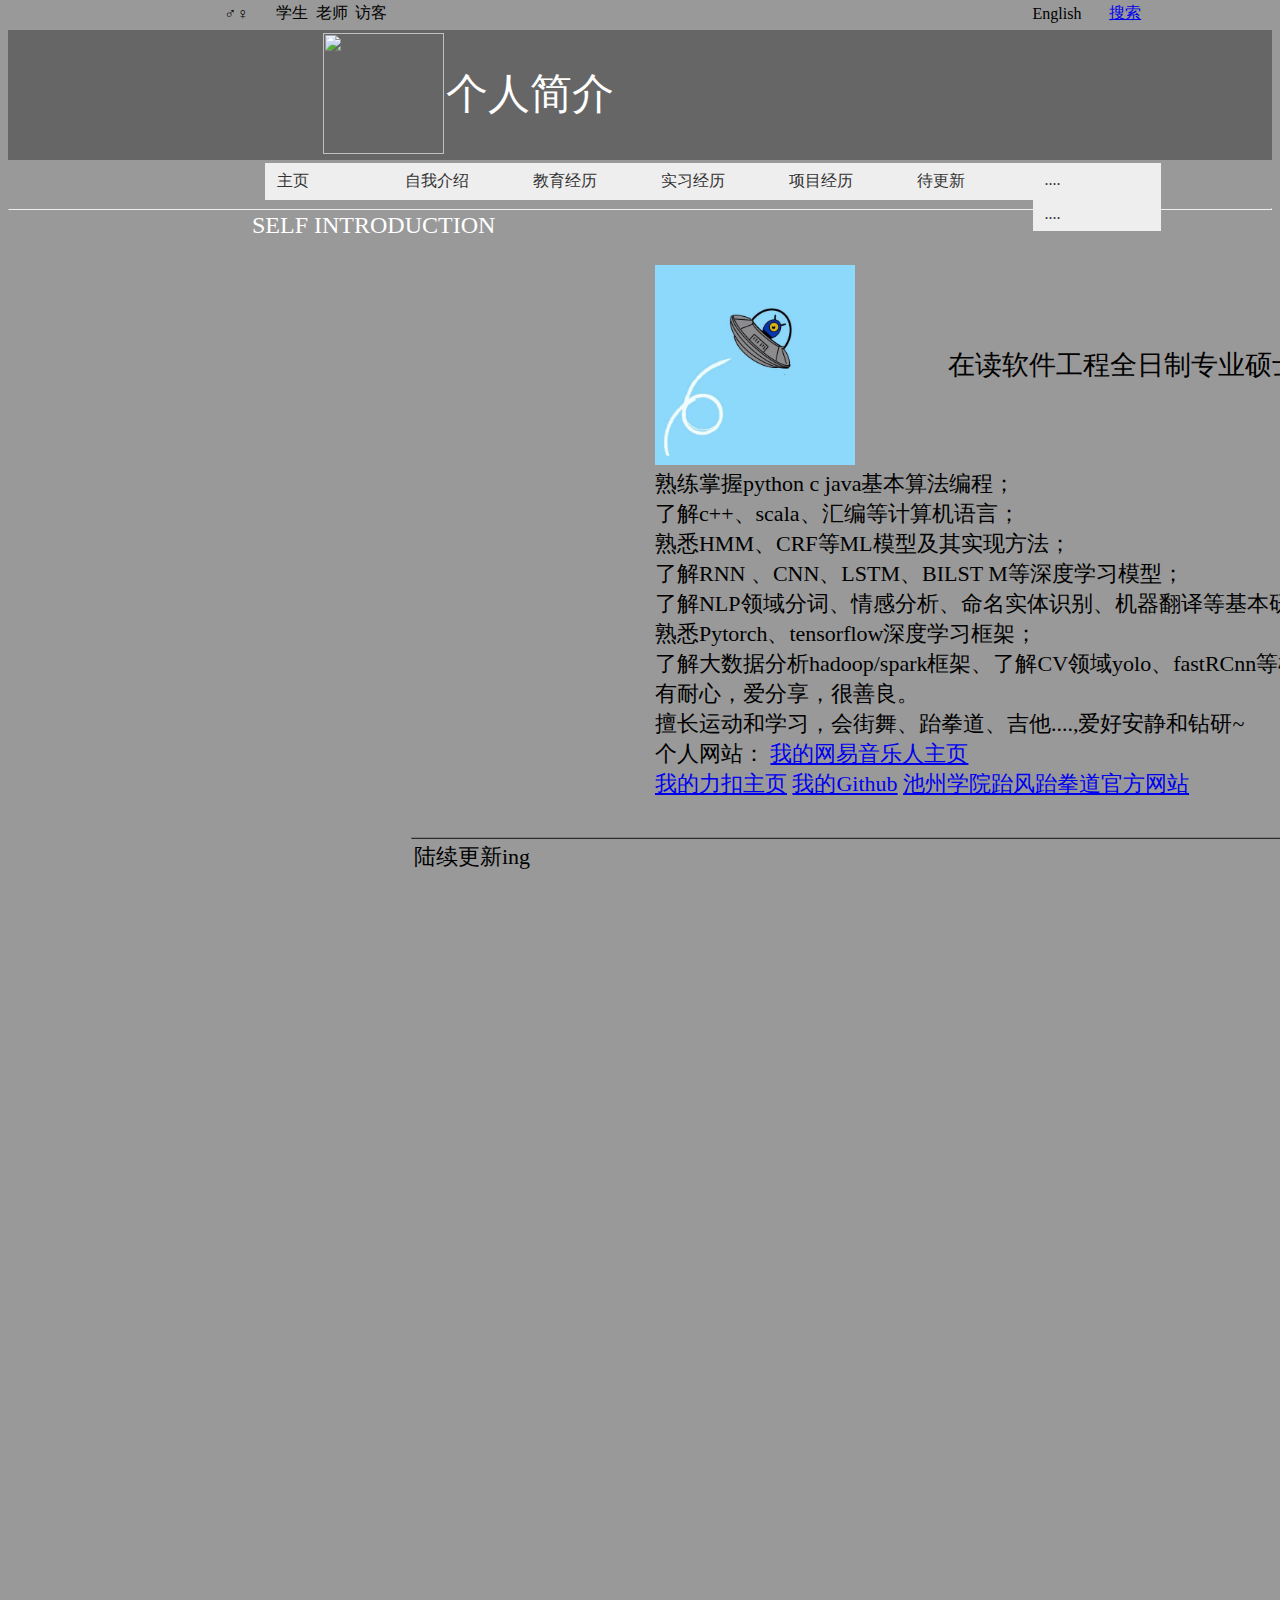
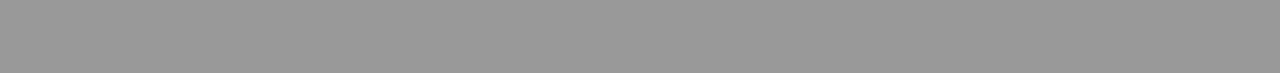
==== files/selfintroduction.html @ 1d9744c0 "Update selfintroduction.html" ====
<!DOCTYPE html PUBLIC "-//W3C//DTD XHTML 1.0 Transitional//EN" "http://www.w3.org/TR/xhtml1/DTD/xhtml1-transitional.dtd">
<html xmlns="http://www.w3.org/1999/xhtml">
<head>
<meta http-equiv="Content-Type" content="text/html; charset=utf-8" />
<meta http-equiv="X-UA-Compatible" content="IE=edge">
    <meta http-equiv="X-UA-Compatible" content="IE=Edge,chrome=1">
    <meta name="renderer" content="webkit">
    <link rel="stylesheet" href="../css/teachers.css">
    <script src="../js/jquery-1.7.2.min.js"></script>
    <script src="../js/SpryMenuBar.js" type="text/javascript"></script>
<title>个人简介</title>
<style type="text/css">
#Header{
    height:30px;
    background:#999>;
}
#logo{
	height: 130px;
	width:100%;
	background: #666;
	color: #FFF;
}
#han{
    height:40px;
    background:#999>;
}
#Content{
    height:auto；
    margin-top:20px;/*此处讲解margin的用法，设置content与上面header元素之间的距离*/
    background:#;
     
}
#han2{
    height:auto;
    background:#999;}
}
#Footer{
    height:40px;
    background:#90C;
    margin-top:20px;
}
#Container #logo p .zt {
	font-size: 36px;
	font-weight: bold;
}
.bg {
	font-style: italic;
	background-color: #CCC;
	font-size: 24px;
}
#Container {
	font-family: 楷体;
}
#Container #logo p .zh {
	font-family: 楷体;
}
#Container #logo p .zh {
	font-family: 宋体;
	color: #D6D6D6;
	font-size: 24px;
}
#Container #logo table tr td p {
	font-size: 48px;
}
#Container #logo table tr td {
	font-size: 24px;
}
.zt {
	font-family: 楷体;
	font-size: 27px;
}
#han2 table tr td {
	font-size: 20px;
	font-family: "楷体";
	text-align: left;
}
#han2 table {
	font-family: "宋体";
	font-size: 16px;
}
#Container #han table {
	text-align: center;
}
#Container #han table {
	text-align: center;
}
#Container #han table {
	text-align: center;
}
#Container #han table tr td {
	text-align: center;
}
#Container #han table {
	color: #999;
}
</style>
<link href="../css/SpryMenuBarHorizontal.css" rel="stylesheet" type="text/css" />
<style type="text/css">
}
#han3 #apDiv10 table tr td p {
	text-align: center;
}
body {
	margin-top: 0px;
	margin-bottom: 0px;
}
#apDiv1 {
	position: absolute;
	width: 200px;
	height: 129px;
	z-index: 1;
	left: 186px;
	top: 33px;
}
#apDiv2 {
	position: absolute;
	width: 124px;
	height: 125px;
	z-index: 1;
	left: 323px;
	top: 33px;
}
#apDiv8 {
	position: absolute;
	width: 408px;
	height: 52px;
	z-index: 2;
	left: 446px;
	top: 66px;
	font-size: 42px;
}
.zt {
	font-family: 楷体;
	font-size: 27px;
	text-align: center;
}
.zt2 {
	font-family: 楷体;
}
.zt .zt2 .zt2 {
	font-size: 22px;
}
.zt2 {
	font-size: 22px;
}
.11 {
	font-size: 22px;
}
#pxb {
	position: absolute;
	width: 1049px;
	height: 100%;
	z-index: 3;
	left: 411px;
	top: 262px;
	bottom: 0px;
}
.zt1 {	font-family: 楷体;
	font-size: 27px;
}
.zt1 {	font-family: 楷体;
	font-size: 27px;
	text-align: center;
}
#byd {
	position: absolute;
	width: 1059px;
	height: 100%;
	z-index: 8;
	left: 412px;
	margin-bottom: 20px;
	top: 263px;
	visibility: hidden;
}
#sjg {
	position: absolute;
	width: 1345px;
	height: 100%;
	z-index: 5;
	left: 261px;
	top: 260px;
	bottom: 0px;
	visibility: hidden;
}
#xzd {
	position: absolute;
	width: 1342px;
	height: 100%;
	z-index: 6;
	left: 259px;
	top: 257px;
	bottom: 0px;
	visibility: hidden;
}
#tjz {
	position: absolute;
	width: 1344px;
	height: 100%;
	z-index: 7;
	left: 260px;
	top: 257px;
	visibility: hidden;
}
#zzb {
	position: absolute;
	width: 200px;
	height: 115px;
	z-index: 8;
	left: 17px;
	top: 562px;
}
#dab {
	position: absolute;
	width: 200px;
	height: 115px;
	z-index: 9;
	left: 0px;
	top: 435px;
}
#pxb div {
	font-family: 宋体;
}
#byd div {
	font-family: 楷体;
}
#pxb div {
	font-family: 楷体;
}
#sjg div {
	font-family: 楷体;
}
#tjz div {
	font-family: 楷体;
}
#hz {
	position: absolute;
	width: 1021px;
	height: 342px;
	z-index: 9;
	left: 405px;
	top: 269px;
	bottom: 20px;
	visibility: hidden;
}
#sjg table tr td {
	font-family: 楷体;
}
#xzd div p strong {
	font-family: 楷体;
}
</style>
<script type="text/javascript">
function MM_showHideLayers() { //v9.0
  var i,p,v,obj,args=MM_showHideLayers.arguments;
  for (i=0; i<(args.length-2); i+=3) 
  with (document) if (getElementById && ((obj=getElementById(args[i]))!=null)) { v=args[i+2];
    if (obj.style) { obj=obj.style; v=(v=='show')?'visible':(v=='hide')?'hidden':v; }
    obj.visibility=v; }
}
function MM_popupMsg(msg) { //v1.0
  alert(msg);
}
</script>
</head>
<body bgcolor="#999999">
<div id="Container">
    <div id="Header">
      <table width="100%" border="0">
        <tr>
          <td width="17%">&nbsp;</td>
          <td width="4%" onclick="MM_popupMsg('世界上发生巧合的概率太低。缘分，有究竟是什么呢?对我来说，只是因为有一天遇见了，所以愿意为之努力。\r')">♂♀</td>
          <td width="3%" onclick="MM_popupMsg('要珍惜每一次相遇，珍惜每一个现在，因为很可能，这次，就是最后一次。\r')">学生</td>
          <td width="3%" onclick="MM_popupMsg('你好陌生人 会不会奇怪 如果有一天我们亲密到无猜 那时的疯狂 那是因为爱爱爱爱爱爱爱爱 我想你也能明白\r')">老师</td>
          <td width="29%" onclick="MM_popupMsg('你好，很高兴能够遇见你，因为时光它此刻最温柔。\r')">访客</td>
          <td width="11%">&nbsp;</td>
          <td width="14%">&nbsp;</td>
          <td width="6%" onclick="MM_popupMsg('you get it')" onfocus="MM_popupMsg('you get it')">English</td>
          <td width="13%"><a href="http://www.google.com/" target="new">搜索</a></td>
        </tr>
      </table>
    </div>
        <div id="logo">
          <table width="100%" border="0">
            <tr>
              <td width="19%" height="159" rowspan="2"><div id="apDiv2"><img src="../img/hpro.jpg" width="121" height="121" /></div></td>
              <td width="81%"><div id="apDiv8">个人简介</div>                <p>&nbsp;</p></td>
            </tr>
            <tr>
              <td height="75">SELF INTRODUCTION</td>
            </tr>
          </table>
  </div>
       <div id="han">
         <table width="100%" border="0">
           <tr>
             <td height="40" bgcolor="#999999">&nbsp;</td>
             <td width="80%" bgcolor="#999999"><ul id="MenuBar1" class="MenuBarHorizontal">
               <li><a href="../index.html">主页</a>               </li>
               <li><a href="#" onclick="MM_showHideLayers('pxb','','show','byd','','hide','sjg','','hide','xzd','','hide','tjz','','hide','hz','','hide')">自我介绍</a></li>
               <li><a href="#" onclick="MM_showHideLayers('pxb','','hide','byd','','show','sjg','','hide','xzd','','hide','tjz','','hide','hz','','hide')">教育经历</a></li>
               <li><a href="#" onclick="MM_showHideLayers('pxb','','hide','byd','','hide','sjg','','show','xzd','','hide','tjz','','hide','hz','','hide')">实习经历</a></li>
               <li><a href="#" onclick="MM_showHideLayers('pxb','','hide','byd','','hide','sjg','','hide','xzd','','hide','tjz','','show')">项目经历</a></li>
               <li><a href="#" onclick="MM_showHideLayers('pxb','','hide','byd','','hide','sjg','','hide','xzd','','show','tjz','','hide','hz','','hide')">待更新</a>               </li>
               <li><a href="#" onclick="MM_showHideLayers('pxb','','hide','byd','','hide','sjg','','hide','xzd','','show','tjz','','hide','hz','','hide')">....</a></li>
               <li><a href="#" onclick="MM_showHideLayers('pxb','','hide','byd','','hide','sjg','','hide','xzd','','show','tjz','','hide','hz','','hide')">....</a></li>
             </ul></td>
           </tr>
         </table>
       </div>
</div>
</div>
<hr />
<div id="pxb">
  <table width="100%" border="0">
    <tr>
      <td width="23%" height="51">&nbsp;</td>
      <td width="25%" rowspan="2"><img src="../img/pro.jpg" width="200" height="200" /></td>
      <td width="40%" rowspan="2" class="zt">在读软件工程全日制专业硕士</td>
      <td width="12%" rowspan="2" class="zt">&nbsp;</td>
    </tr>
    <tr>
      <td height="108">&nbsp;</td>
    </tr>
    <tr>
      <td height="112"><br /></td>
      <td colspan="3" valign="bottom" class="zt2">熟练掌握python c java基本算法编程；<br />
        了解c++、scala、汇编等计算机语言；<br />
        熟悉HMM、CRF等ML模型及其实现方法；<br />
        了解RNN 、CNN、LSTM、BILST M等深度学习模型；<br />
        了解NLP领域分词、情感分析、命名实体识别、机器翻译等基本研究现状和方法；熟悉Pytorch、tensorflow深度学习框架；<br />
        了解大数据分析hadoop/spark框架、了解CV领域yolo、fastRCnn等模型； 负责任，有耐心，爱分享，很善良。<br />
	擅长运动和学习，会街舞、跆拳道、吉他....,爱好安静和钻研~<br />
	 个人网站：
	      <a href="https://music.163.com/#/user/home?id=393170136">我的网易音乐人主页</a><br />
	      <a href="https://leetcode-cn.com/u/wanghai_nihao/">我的力扣主页</a>  
	       <a href="https://github.com/HelloHeChengXi">我的Github</a>  
	     <a href="https://hellohechengxi.github.io/TF">池州学院跆风跆拳道官方网站</a>  
	    </td>
    </tr>
    <tr>
      <td colspan="4" class="zt1">&nbsp;</td>
    </tr>
  </table>
<table width="100%" border="1">
    <tr> </tr>
    <tr> </tr>
  </table>
  <table width="100%" border="0">
    <tr>
      <td class="zt2">陆续更新ing</td>
    </tr>
  </table>
  <p>&nbsp;</p>
<p>&nbsp;</p>
</div>
<div id="byd">
  <table width="106%" height="351" border="0">
    <tr>
      <td width="19%" height="49">&nbsp;</td>
      <td width="25%" rowspan="2"><img src="../img/pro.jpg" width="200" height="197" /></td>
      <td width="33%" rowspan="2" class="zt1"> 池州学院 计算机科学与技术<br />
      辽宁科技大学 &nbsp; &nbsp;软件工程<br /></td>
      <td width="23%" rowspan="2">&nbsp;</td>
    </tr>
    <tr>
      <td height="150">&nbsp;</td>
    </tr>
    <tr>
      <td height="112">&nbsp;</td>
      <td colspan="3"><p class="zt2">2015年9月----2019年6月 池州学院 计算机科学与技术 全日制本科</p>
        <p class="zt2">2017年7月“凌翔杯”安徽省机器人大赛大学组三等奖</p>
        <p class="zt2">2018年5月 池州学院2018年大学生程序设计大赛二等奖</p>
        <p class="zt2">2016年7月-2017-6月 池州学院跆风跆拳道会长、IT技术交流协会副会长</p>
        <p class="zt2">2018年9月 第三届“科创杯”校园app设计大赛第三名</p>
        <p class="zt2">2017年5月 池州学院2017年大学生程序设计大赛优秀奖</p>
        <p class="zt2">2017年9月 独自设计开发出池州学院跆风跆拳道协会官方网站</p>
        <p class="zt2">2019年12月---2022年3月 辽宁科技大学 软件工程（NLP） |全日制专业硕士</p>
        <p class="zt2">2019年12月 获得优秀学生奖学金（全年学费） </p>
        <p class="zt2">2019年12月 免修硕士英语，修完博士英语成绩优秀</p>
        <p class="zt2">EI会议（Chinese grammatical error diagnosis based on sequence tagging methods）</p>
      <p class="zt2">一篇，另一篇在投； </p></td>
    </tr>
    <tr>
      <td height="29">&nbsp;</td>
      <td>&nbsp;</td>
      <td>&nbsp;</td>
      <td>&nbsp;</td>
    </tr>
  </table>
  <table width="100%" border="0">
    <tr> </tr>
    <tr> </tr>
    <tr> </tr>
    <tr> </tr>
  </table>
  <table width="100%" border="0">
    <tr> </tr>
  </table>
  <div align="center"></div>
  <table width="100%" border="0">
    <tr>
      <td height="28" class="zt2">我的生活还在继续.....</td>
    </tr>
    <tr> </tr>
    <tr> </tr>
  </table>
</div>
<div id="sjg">
  <table width="100%" border="0">
    <tr>
      <td width="25%" height="49">&nbsp;</td>
      <td width="19%" rowspan="2"><img src="../img/pro.jpg" width="200" height="200" /></td>
      <td width="25%" rowspan="2" class="zt1">目前都是小厂实习</td>
      <td width="31%" rowspan="2">&nbsp;</td>
    </tr>
    <tr>
      <td height="152">&nbsp;</td>
    </tr>
    <tr>
      <td height="239">&nbsp;</td>
      <td colspan="3"><p class="zt2">2019年2月-2019年4月 江苏镇江软件人才学院 java实习生</p>
        <p class="zt2">为其一个月Java培训实习； </p>
        <p class="zt2">熟练掌握java解决各类排序、递归、动态规划等问题； </p>
        <p class="zt2">熟悉java类和对象、继承、封装、多态等基础知识；</p>
        <p class="zt2">2021年5月-2021年9月 南京柯基数据科技有限公司 NLP实习生</p>
	<p class="zt2">工作期间参与公司知识图谱平台的搭建和优化，参与负责对外军工保密项目给测试部门</p>
	<p class="zt2">，主要工作内容包括数据预处理，搭建不仅限于实体识别和事件抽取等模型，</p>
      <p class="zt2">提供基于模型或规则的训练及测试接口。</p></td>
    </tr>
    <tr> </tr>
  </table>
  <table width="100%" border="0">
    <tr> </tr>
    <tr> </tr>
    <tr>
      <td height="748"><table width="100%" border="0">
        <tr> </tr>
        <tr>
          <td height="33">&nbsp;</td>
        </tr>
      </table></td>
    </tr>
  </table>
</div>
<div id="xzd">
  <table width="100%" border="0">
    <tr>
      <td width="25%" height="171"><p>┉┉┉</p>
        <p>┉┉┉</p>
      <p>┉┉┉</p>        <p>&nbsp;</p></td>
      <td width="44%">&nbsp;</td>
      <td width="29%">&nbsp;</td>
      <td width="2%">&nbsp;</td>
    </tr>
</table>
  <div align="center">
    <p><strong>告知</strong></p>
    <hr />
    <p class="zt2">此信息编辑于2021.05.22，信息包含部分个人信息，并非全面介绍，信息在陆续更新中，</p>
    <p class="zt2">欢迎日常学术交流，邮箱：nicewanghai@163.com!!!</p>
  </div>
  <table width="100%" border="0">
    <tr> </tr>
    <tr> </tr>
  </table>
</div>
<div id="tjz">
  <table width="100%" border="0">
    <tr>
      <td width="25%" height="47">&nbsp;</td>
      <td width="0%">&nbsp;</td>
      <td width="75%" rowspan="3"><p class="zt2">项目经历</p>
        <p class="zt2">2017.07 - 2017.12 &nbsp;“凌翔杯”安徽省机器人大赛 &nbsp;|核心成员</p>
        <p class="zt2">项目内容：智能四驱车通过发光二极管照射黑白赛道反射接收不同值，来确定赛道的形态，达到不脱离赛道的目的；通过调整四驱车运动函数，使得四驱车在不脱离赛道的情况下，最短时间内完成赛道。 </p>
        <p class="zt2">工作内容：调整四驱车烧录的c语言代码中对发光二极管反射接收值的最优调整，设计四驱车在直线行驶、弯道行驶的速度分配函数等。 </p>
        <p class="zt2">最终结果：省三等级。 </p>
        <p class="zt2">2018.09 - 2018.12 &nbsp;第三届“科创杯”校园app设计大赛 |核心成员</p>
        <p class="zt2">项目内容：基于Android studio开发的一款限时使用的社交APP，项目基础模块包括登录注册、聊天动态，特色模块包括清晨唤醒计划（音乐、文本、短视频推荐）、运动联盟、今日话题等。</p>
        <p class="zt2">工作内容：抛开软件开发的问题定义、需求分析、软件测试等过程，软件设计如下：从具体独立PS页面设计到Android studio实现软件搭建，未部署服务器，软件成型。 </p>
        <p class="zt2">最终结果：app比赛第二名、大创项目、本科毕业设计</p>
        <p class="zt2">2019.09 - 2020.02 &nbsp;基于优化的情感词典分析网络抑郁倾向 &nbsp;|个人兴趣</p>
        <p class="zt2">项目简介：数据集通过python爬虫爬取网易云歌单名、歌曲评论信息、及 用户基本信息（歌单名条目91770条，分析用户100名）；通过jieba分词 将用户收藏歌单信息转换为词条，通过台湾大学情感词典、大连理工情感 词典、知网词典进行优化扩充分析各用户情感极性，计划使用SVM、BIlst m模型进行情感极性分类预测。 </p>
        <p class="zt2">实践所得：系统掌握了情感分析过程、掌握python爬虫方法、掌握各数据预处理技术、了解各分词工具的使用、了解社会抑郁现状等。</p>
        <p class="zt2">基于人工智能的法律推荐研究（创新创业项目，无项目实际开发）大数据分析未来大众娱乐发展趋势 实践所得：系统学习了Hadoop/Spark框架等。 </p>
        <p class="zt2">2019.09 - 至今 &nbsp;基于深度学习的中文语法纠错 &nbsp;|毕业设计</p>
        <p class="zt2">项目简简介：硕士毕业设计，中文语法纠错即是给中文语句找错，而其错误类型官方认定为四种，缺少、冗余、乱序、用词不当。将文本检错看成序列标注问题进行解决，创新之处在于采用BERT BILSTM CRF和XL NET BILSTM CRF模型，其中BERT、XLNET仅作词嵌入用，对比实验设计CRF、HMM、BERT-CRF、BILSTM、BILSTM-CRF五种模型，最终 模型仅在用词不当错误上于国际最新研究基准F1值提升0.14。 目前尚在研究。</p>
	<p class="zt2">2019.09 - 至今 &nbsp;军工知识图谱搭建 &nbsp;|保密项目</p>
        <p class="zt2">从将多态非结构化数据中提取有用信息用于搭建知识图谱，本人主要负责 数据清洗、数据处理、调优Bert_Bilstm_Crf命名实体识别模型、transfor mers_rnn_crf用于事件抽取模型，提供端口训练预测。</p>
        <p class="zt2">&nbsp;</p>
    </tr>
  </table>
</div>
<p>&nbsp;</p>
</body>
</html>
---- css/teachers.css ----
/*轮播图片*/
.teachers_banner{
    width:100%;
    height:575px;
    background: url(../images/teachers_banner.jpg) no-repeat center top;
    background-size: cover;
     position: relative;
    overflow: hidden;
}
.teachers_b{
  position:relative;
  margin-top:130px;
}
#slide {
    margin: 0 auto;
    width: 760px;
    height: 330px;
    position: relative;
  }

#slide li {
	position: absolute;
	width: 759px;
	display: -webkit-box;
	display: -webkit-flex;
	display: flex;
	align-items: flex-start;
	-webkit-box-align: flex-start;
	-webkit-align-items: flex-start;
	background: #fff;
	overflow: hidden;
	box-shadow: 0 0 20px #1d374d;
	left: 43px;
	top: 20px;
	height: 468px;
}

#slide li img {
    width: 100%;
    height: 100%;
}
.slide_left{
 /* width:240px;*/
}
.slide_right{
 /* width:440px;*/
  padding: 40px;
  -webkit-box-flex: 1;
    -webkit-flex: 1;
    flex: 1;
    min-width: 0;
}
.slide_right h3{
font: 400 30px/18px "Microsoft Yahei";
color:#222222;
}
.slide_right h3 span{
  display:inline-block;
  margin-left:10px;
  font: 400 14px/36px "Microsoft Yahei";
color:#555555;
}
.slide_right p{
  padding:20px 0 30px;
  color:#555555;
    font: 400 14px/24px "Microsoft Yahei";
    border-bottom: 1px solid #dbdbdb;
}
.slide_right dl{
  padding-top:30px;
}
.slide_right dd{
  float: left;
  width:33.3%;
   color:#777;
    font: 400 12px/24px "Microsoft Yahei";

}
.slide_right dd h3{
color:#ff9000;
margin-bottom:20px;
}
.arrow {
   /* display: none;*/
}

.arrow .prev,
.arrow .next {
    position: absolute;
    width: 64px;
    top: 38%;
    z-index: 9;
    font: 700 96px 'simsun';
    opacity: 0.3;
    color: #fff;
    cursor: pointer;
}

.arrow .prev {
    left: -220px;
}

.arrow .next {
    right: -220px;
}

.arrow .prev:hover,
.arrow .next:hover {
    color: #00a0e9;
    opacity: .7;
}
---- css/SpryMenuBarHorizontal.css ----
@charset "UTF-8";

/* SpryMenuBarHorizontal.css - version 0.6 - Spry Pre-Release 1.6.1 */

/* Copyright (c) 2006. Adobe Systems Incorporated. All rights reserved. */

/*******************************************************************************

 LAYOUT INFORMATION: describes box model, positioning, z-order

 *******************************************************************************/

/* The outermost container of the Menu Bar, an auto width box with no margin or padding */
ul.MenuBarHorizontal
{
	margin: 0;
	padding: 0;
	list-style-type: none;
	font-size: 100%;
	cursor: default;
	width: auto;
}
/* Set the active Menu Bar with this class, currently setting z-index to accomodate IE rendering bug: http://therealcrisp.xs4all.nl/meuk/IE-zindexbug.html */
ul.MenuBarActive
{
	z-index: 1000;
}
/* Menu item containers, position children relative to this container and are a fixed width */
ul.MenuBarHorizontal li
{
	margin: 0;
	padding: 0;
	list-style-type: none;
	font-size: 100%;
	position: relative;
	text-align: left;
	cursor: pointer;
	width: 8em;
	float: left;
	background-color: #999999;
}
/* Submenus should appear below their parent (top: 0) with a higher z-index, but they are initially off the left side of the screen (-1000em) */
ul.MenuBarHorizontal ul
{
	margin: 0;
	padding: 0;
	list-style-type: none;
	font-size: 100%;
	z-index: 1020;
	cursor: default;
	width: 8.2em;
	position: absolute;
	left: -1000em;
}
/* Submenu that is showing with class designation MenuBarSubmenuVisible, we set left to auto so it comes onto the screen below its parent menu item */
ul.MenuBarHorizontal ul.MenuBarSubmenuVisible
{
	left: auto;
}
/* Menu item containers are same fixed width as parent */
ul.MenuBarHorizontal ul li
{
	width: 8.2em;
}
/* Submenus should appear slightly overlapping to the right (95%) and up (-5%) */
ul.MenuBarHorizontal ul ul
{
	position: absolute;
	margin: -5% 0 0 95%;
}
/* Submenu that is showing with class designation MenuBarSubmenuVisible, we set left to 0 so it comes onto the screen */
ul.MenuBarHorizontal ul.MenuBarSubmenuVisible ul.MenuBarSubmenuVisible
{
	left: auto;
	top: 0;
}

/*******************************************************************************

 DESIGN INFORMATION: describes color scheme, borders, fonts

 *******************************************************************************/

/* Submenu containers have borders on all sides */
ul.MenuBarHorizontal ul
{
	border: 1px solid #CCC;
}
/* Menu items are a light gray block with padding and no text decoration */
ul.MenuBarHorizontal a
{
	display: block;
	cursor: pointer;
	background-color: #EEE;
	padding: 0.5em 0.75em;
	color: #333;
	text-decoration: none;
}
/* Menu items that have mouse over or focus have a blue background and white text */
ul.MenuBarHorizontal a:hover, ul.MenuBarHorizontal a:focus
{
	background-color: #33C;
	color: #FFF;
}
/* Menu items that are open with submenus are set to MenuBarItemHover with a blue background and white text */
ul.MenuBarHorizontal a.MenuBarItemHover, ul.MenuBarHorizontal a.MenuBarItemSubmenuHover, ul.MenuBarHorizontal a.MenuBarSubmenuVisible
{
	background-color: #33C;
	color: #FFF;
}

/*******************************************************************************

 SUBMENU INDICATION: styles if there is a submenu under a given menu item

 *******************************************************************************/

/* Menu items that have a submenu have the class designation MenuBarItemSubmenu and are set to use a background image positioned on the far left (95%) and centered vertically (50%) */
ul.MenuBarHorizontal a.MenuBarItemSubmenu
{
	background-image: url(SpryMenuBarDown.gif);
	background-repeat: no-repeat;
	background-position: 95% 50%;
}
/* Menu items that have a submenu have the class designation MenuBarItemSubmenu and are set to use a background image positioned on the far left (95%) and centered vertically (50%) */
ul.MenuBarHorizontal ul a.MenuBarItemSubmenu
{
	background-image: url(SpryMenuBarRight.gif);
	background-repeat: no-repeat;
	background-position: 95% 50%;
}
/* Menu items that are open with submenus have the class designation MenuBarItemSubmenuHover and are set to use a "hover" background image positioned on the far left (95%) and centered vertically (50%) */
ul.MenuBarHorizontal a.MenuBarItemSubmenuHover
{
	background-image: url(SpryMenuBarDownHover.gif);
	background-repeat: no-repeat;
	background-position: 95% 50%;
}
/* Menu items that are open with submenus have the class designation MenuBarItemSubmenuHover and are set to use a "hover" background image positioned on the far left (95%) and centered vertically (50%) */
ul.MenuBarHorizontal ul a.MenuBarItemSubmenuHover
{
	background-image: url(SpryMenuBarRightHover.gif);
	background-repeat: no-repeat;
	background-position: 95% 50%;
}

/*******************************************************************************

 BROWSER HACKS: the hacks below should not be changed unless you are an expert

 *******************************************************************************/

/* HACK FOR IE: to make sure the sub menus show above form controls, we underlay each submenu with an iframe */
ul.MenuBarHorizontal iframe
{
	position: absolute;
	z-index: 1010;
	filter:alpha(opacity:0.1);
}
/* HACK FOR IE: to stabilize appearance of menu items; the slash in float is to keep IE 5.0 from parsing */
@media screen, projection
{
	ul.MenuBarHorizontal li.MenuBarItemIE
	{
		display: inline;
		f\loat: left;
		background: #FFF;
	}
}
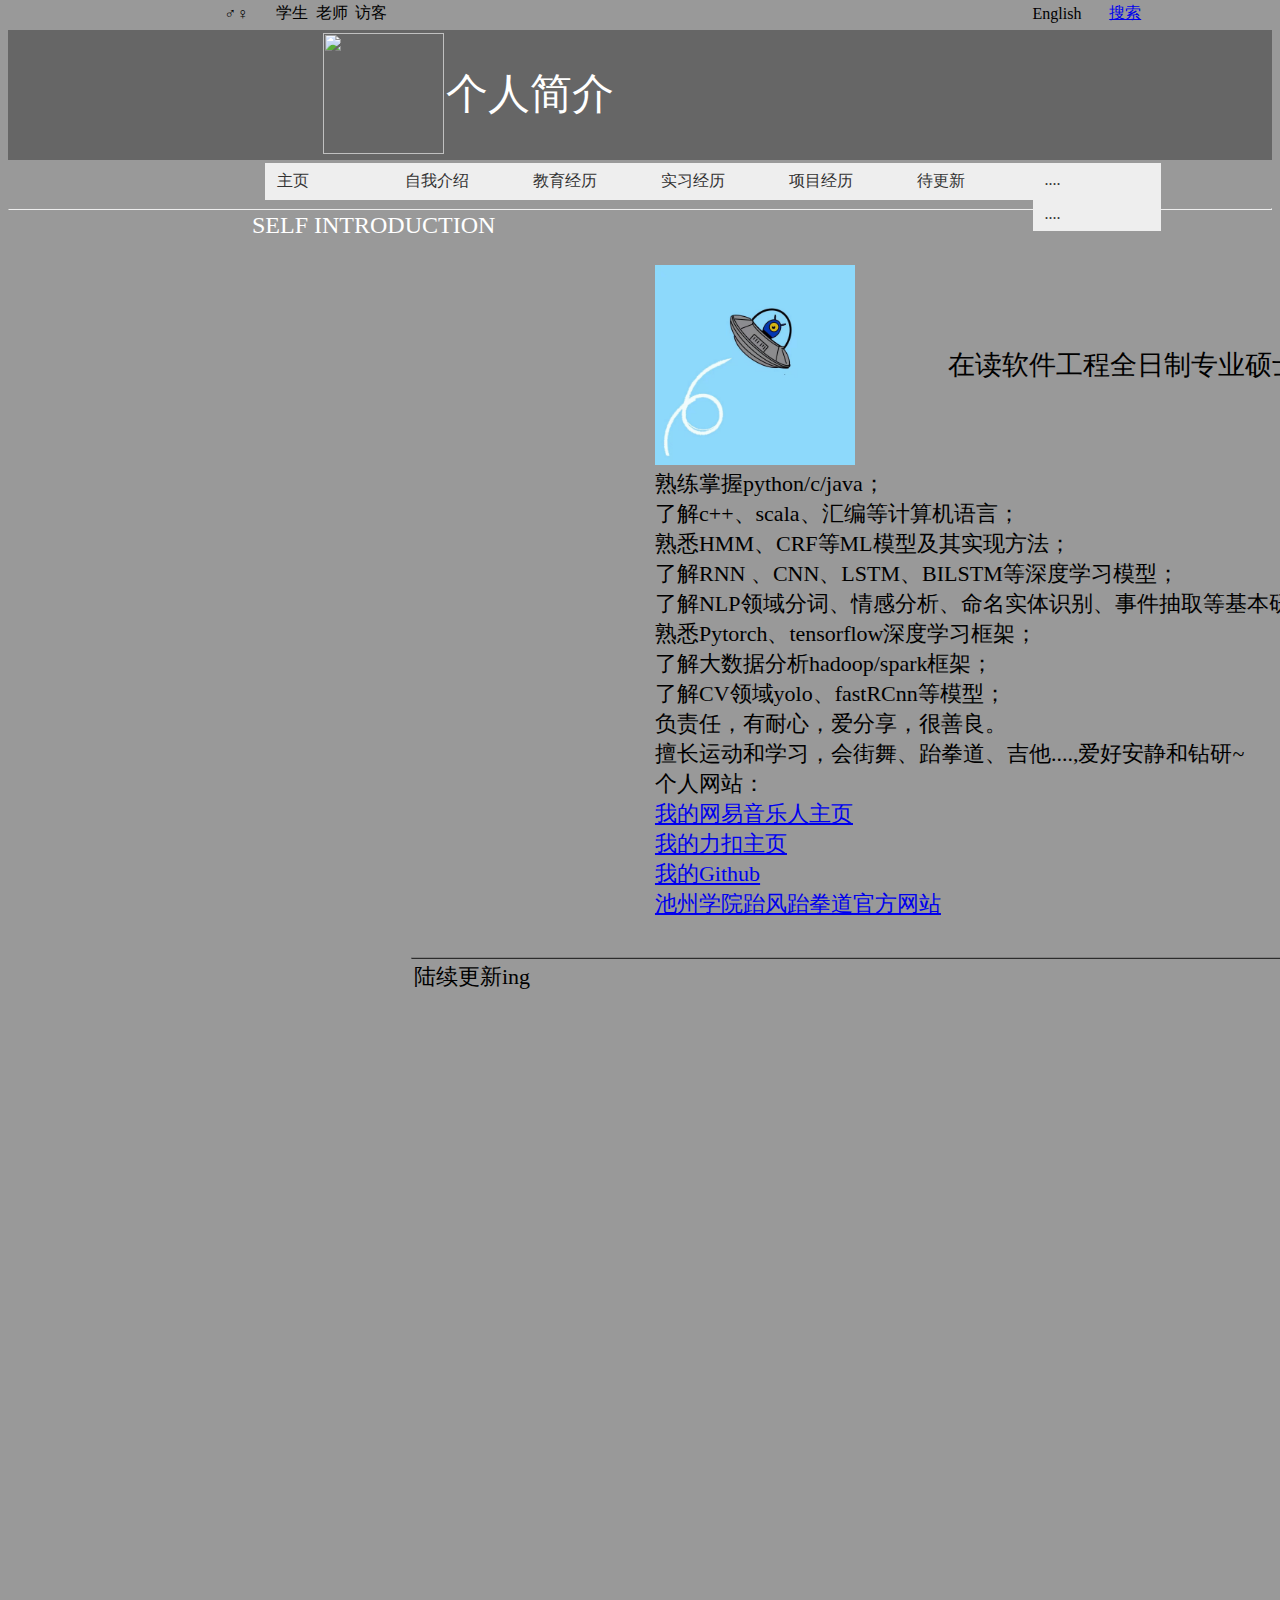
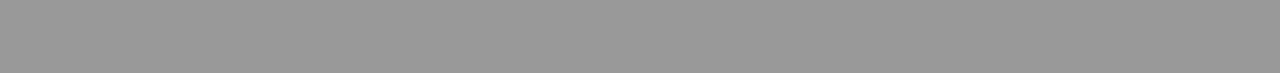
==== commit f526e94a: "Update selfintroduction.html" ====
--- a/files/selfintroduction.html
+++ b/files/selfintroduction.html
@@ -323,18 +323,21 @@
     </tr>
     <tr>
       <td height="112"><br /></td>
-      <td colspan="3" valign="bottom" class="zt2">熟练掌握python c java基本算法编程；<br />
+      <td colspan="3" valign="bottom" class="zt2">熟练掌握python/c/java；<br />
         了解c++、scala、汇编等计算机语言；<br />
         熟悉HMM、CRF等ML模型及其实现方法；<br />
-        了解RNN 、CNN、LSTM、BILST M等深度学习模型；<br />
-        了解NLP领域分词、情感分析、命名实体识别、机器翻译等基本研究现状和方法；熟悉Pytorch、tensorflow深度学习框架；<br />
-        了解大数据分析hadoop/spark框架、了解CV领域yolo、fastRCnn等模型； 负责任，有耐心，爱分享，很善良。<br />
+        了解RNN 、CNN、LSTM、BILSTM等深度学习模型；<br />
+        了解NLP领域分词、情感分析、命名实体识别、事件抽取等基本研究现状和方法；<br />
+	熟悉Pytorch、tensorflow深度学习框架；<br />
+        了解大数据分析hadoop/spark框架；<br />
+	了解CV领域yolo、fastRCnn等模型； <br />
+	负责任，有耐心，爱分享，很善良。<br />
 	擅长运动和学习，会街舞、跆拳道、吉他....,爱好安静和钻研~<br />
-	 个人网站：
+	      个人网站：<br />
 	      <a href="https://music.163.com/#/user/home?id=393170136">我的网易音乐人主页</a><br />
-	      <a href="https://leetcode-cn.com/u/wanghai_nihao/">我的力扣主页</a>  
-	       <a href="https://github.com/HelloHeChengXi">我的Github</a>  
-	     <a href="https://hellohechengxi.github.io/TF">池州学院跆风跆拳道官方网站</a>  
+	      <a href="https://leetcode-cn.com/u/wanghai_nihao/">我的力扣主页</a>  <br />
+	       <a href="https://github.com/HelloHeChengXi">我的Github</a>  <br />
+	     <a href="https://hellohechengxi.github.io/TF">池州学院跆风跆拳道官方网站</a>  <br />
 	    </td>
     </tr>
     <tr>
@@ -367,7 +370,7 @@
     </tr>
     <tr>
       <td height="112">&nbsp;</td>
-      <td colspan="3"><p class="zt2">2015年9月----2019年6月 池州学院 计算机科学与技术 全日制本科</p>
+      <td colspan="3"><p class="zt2">2015年9月---2019年6月 池州学院 计算机科学与技术 全日制本科</p>
         <p class="zt2">2017年7月“凌翔杯”安徽省机器人大赛大学组三等奖</p>
         <p class="zt2">2018年5月 池州学院2018年大学生程序设计大赛二等奖</p>
         <p class="zt2">2016年7月-2017-6月 池州学院跆风跆拳道会长、IT技术交流协会副会长</p>
@@ -423,8 +426,8 @@
         <p class="zt2">熟练掌握java解决各类排序、递归、动态规划等问题； </p>
         <p class="zt2">熟悉java类和对象、继承、封装、多态等基础知识；</p>
         <p class="zt2">2021年5月-2021年9月 南京柯基数据科技有限公司 NLP实习生</p>
-	<p class="zt2">工作期间参与公司知识图谱平台的搭建和优化，参与负责对外军工保密项目给测试部门</p>
-	<p class="zt2">，主要工作内容包括数据预处理，搭建不仅限于实体识别和事件抽取等模型，</p>
+	<p class="zt2">工作期间参与公司知识图谱平台的搭建和优化，参与负责对外军工保密项目给测试部门；</p>
+	<p class="zt2">主要工作内容包括数据预处理，搭建不仅限于实体识别和事件抽取等模型；</p>
       <p class="zt2">提供基于模型或规则的训练及测试接口。</p></td>
     </tr>
     <tr> </tr>
@@ -483,9 +486,9 @@
         <p class="zt2">实践所得：系统掌握了情感分析过程、掌握python爬虫方法、掌握各数据预处理技术、了解各分词工具的使用、了解社会抑郁现状等。</p>
         <p class="zt2">基于人工智能的法律推荐研究（创新创业项目，无项目实际开发）大数据分析未来大众娱乐发展趋势 实践所得：系统学习了Hadoop/Spark框架等。 </p>
         <p class="zt2">2019.09 - 至今 &nbsp;基于深度学习的中文语法纠错 &nbsp;|毕业设计</p>
-        <p class="zt2">项目简简介：硕士毕业设计，中文语法纠错即是给中文语句找错，而其错误类型官方认定为四种，缺少、冗余、乱序、用词不当。将文本检错看成序列标注问题进行解决，创新之处在于采用BERT BILSTM CRF和XL NET BILSTM CRF模型，其中BERT、XLNET仅作词嵌入用，对比实验设计CRF、HMM、BERT-CRF、BILSTM、BILSTM-CRF五种模型，最终 模型仅在用词不当错误上于国际最新研究基准F1值提升0.14。 目前尚在研究。</p>
+        <p class="zt2">项目简简介：硕士毕业设计，中文语法纠错即是给中文语句找错，而其错误类型官方认定为四种，缺少、冗余、乱序、用词不当。将文本检错看成序列标注问题进行解决，创新之处在于采用BERT BILSTM CRF和XLNET BILSTM CRF模型，其中BERT、XLNET仅作词嵌入用，对比实验设计CRF、HMM、BERT-CRF、BILSTM、BILSTM-CRF五种模型，最终 模型仅在用词不当错误上于国际最新研究基准F1值提升0.14。 目前尚在研究。</p>
 	<p class="zt2">2019.09 - 至今 &nbsp;军工知识图谱搭建 &nbsp;|保密项目</p>
-        <p class="zt2">从将多态非结构化数据中提取有用信息用于搭建知识图谱，本人主要负责 数据清洗、数据处理、调优Bert_Bilstm_Crf命名实体识别模型、transfor mers_rnn_crf用于事件抽取模型，提供端口训练预测。</p>
+        <p class="zt2">从将多态非结构化数据中提取有用信息用于搭建知识图谱，本人主要负责 数据清洗、数据处理、调优Bert_Bilstm_Crf命名实体识别模型、transformers_rnn_crf用于事件抽取模型，提供端口训练预测。</p>
         <p class="zt2">&nbsp;</p>
     </tr>
   </table>
